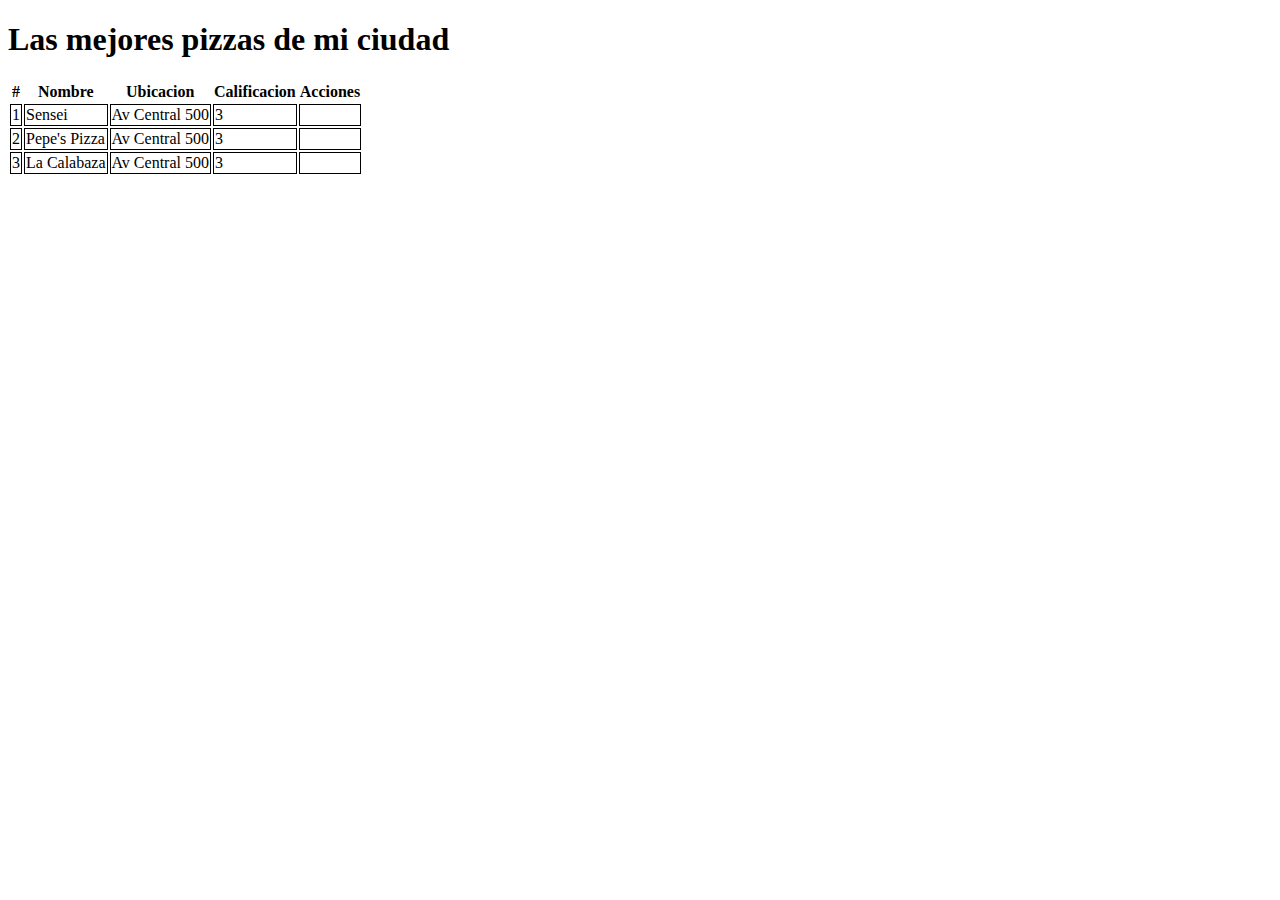
==== boletines/index.html @ ccf8ea4c "Curso de CF, Modulo 4" ====
<!DOCTYPE html>
<html lang="es">
<head>
    <meta charset="UTF-8">
    <meta name="viewport" content="width=device-width, initial-scale=1.0">
    <title>Las mejores pizzas de la ciudad</title>
    <link rel="stylesheet" href="./assets/css/main.css">
    <link rel="stylesheet" href="https://necolas.github.io/normalize.css/8.0.1/normalize.css">
</head>
<body>
    <div class="container">
        <div class="content">
            <header>
                <h1>Las mejores pizzas de mi ciudad</h1>
            </header>
            <table>
                <thead>
                    <th>#</th>
                    <th>Nombre</th>
                    <th>Ubicacion</th>
                    <th>Calificacion</th>
                    <th>Acciones</th>
                </thead>
                <tbody>
                    <tr>
                        <td>1</td>
                        <td>Sensei</td>
                        <td>Av Central 500</td>
                        <td>3</td>
                        <td></td>
                    </tr>
                    <tr>
                        <td>2</td>
                        <td>Pepe's Pizza</td>
                        <td>Av Central 500</td>
                        <td>3</td>
                        <td></td>
                    </tr>
                    <tr>
                        <td>3</td>
                        <td>La Calabaza</td>
                        <td>Av Central 500</td>
                        <td>3</td>
                        <td></td>
                    </tr>
                </tbody>
            </table>
        </div>
    </div>
</body>
</html>
---- boletines/assets/css/main.css ----
td{
    border: solid 1px;
}
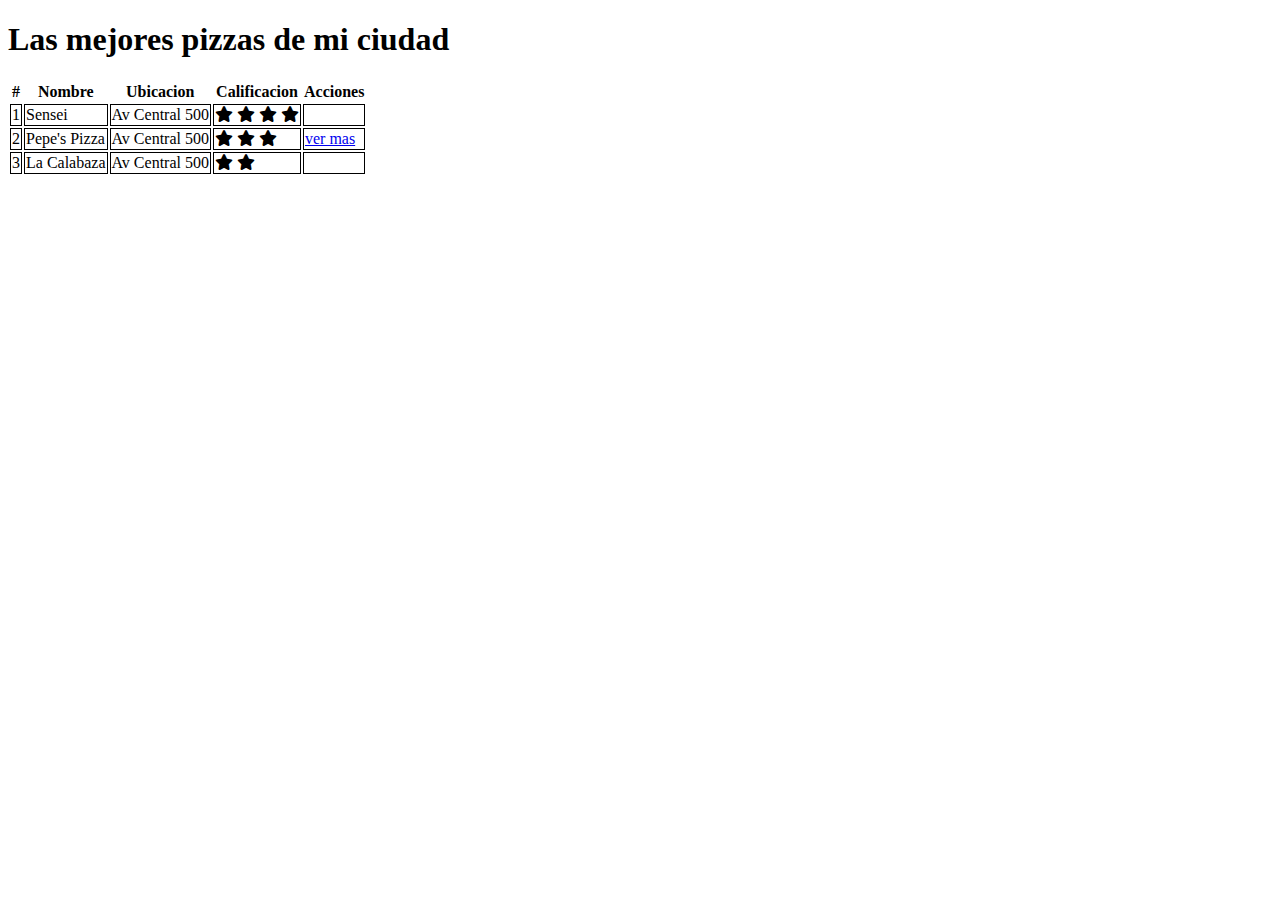
==== commit dda6af56: "Librerias" ====
--- a/boletines/index.html
+++ b/boletines/index.html
@@ -6,6 +6,7 @@
     <title>Las mejores pizzas de la ciudad</title>
     <link rel="stylesheet" href="./assets/css/main.css">
     <link rel="stylesheet" href="https://necolas.github.io/normalize.css/8.0.1/normalize.css">
+    <link rel="stylesheet" href="./assets/fontawesome/css/all.css">
 </head>
 <body>
     <div class="container">
@@ -26,21 +27,34 @@
                         <td>1</td>
                         <td>Sensei</td>
                         <td>Av Central 500</td>
-                        <td>3</td>
+                        <td><i class="fa-solid fa-star"></i>
+                            <i class="fa-solid fa-star"></i>
+                            <i class="fa-solid fa-star"></i>
+                            <i class="fa-solid fa-star"></i>
+                        </td>
                         <td></td>
                     </tr>
                     <tr>
                         <td>2</td>
                         <td>Pepe's Pizza</td>
                         <td>Av Central 500</td>
-                        <td>3</td>
-                        <td></td>
+                        <td>
+                            <i class="fa-solid fa-star"></i>
+                            <i class="fa-solid fa-star"></i>
+                            <i class="fa-solid fa-star"></i>
+                        </td>
+                        <td>
+                            <a href="./restaurantes/sensei.html">ver mas</a>
+                        </td>
                     </tr>
                     <tr>
                         <td>3</td>
                         <td>La Calabaza</td>
                         <td>Av Central 500</td>
-                        <td>3</td>
+                        <td>
+                            <i class="fa-solid fa-star"></i>
+                            <i class="fa-solid fa-star"></i>
+                        </td>
                         <td></td>
                     </tr>
                 </tbody>
--- a/boletines/assets/css/main.css
+++ b/boletines/assets/css/main.css
@@ -1,3 +1,11 @@
+/*
+.color1 { #2b1719 } cafe;
+.color2 { #02483e } verde oscuro;
+.color3 { #057c46 } verde claro;
+.color4 { #9bb61b } verde intenso;
+.color5 { #f8be00 } amarillo;
+*/
+
 td{
     border: solid 1px;
 }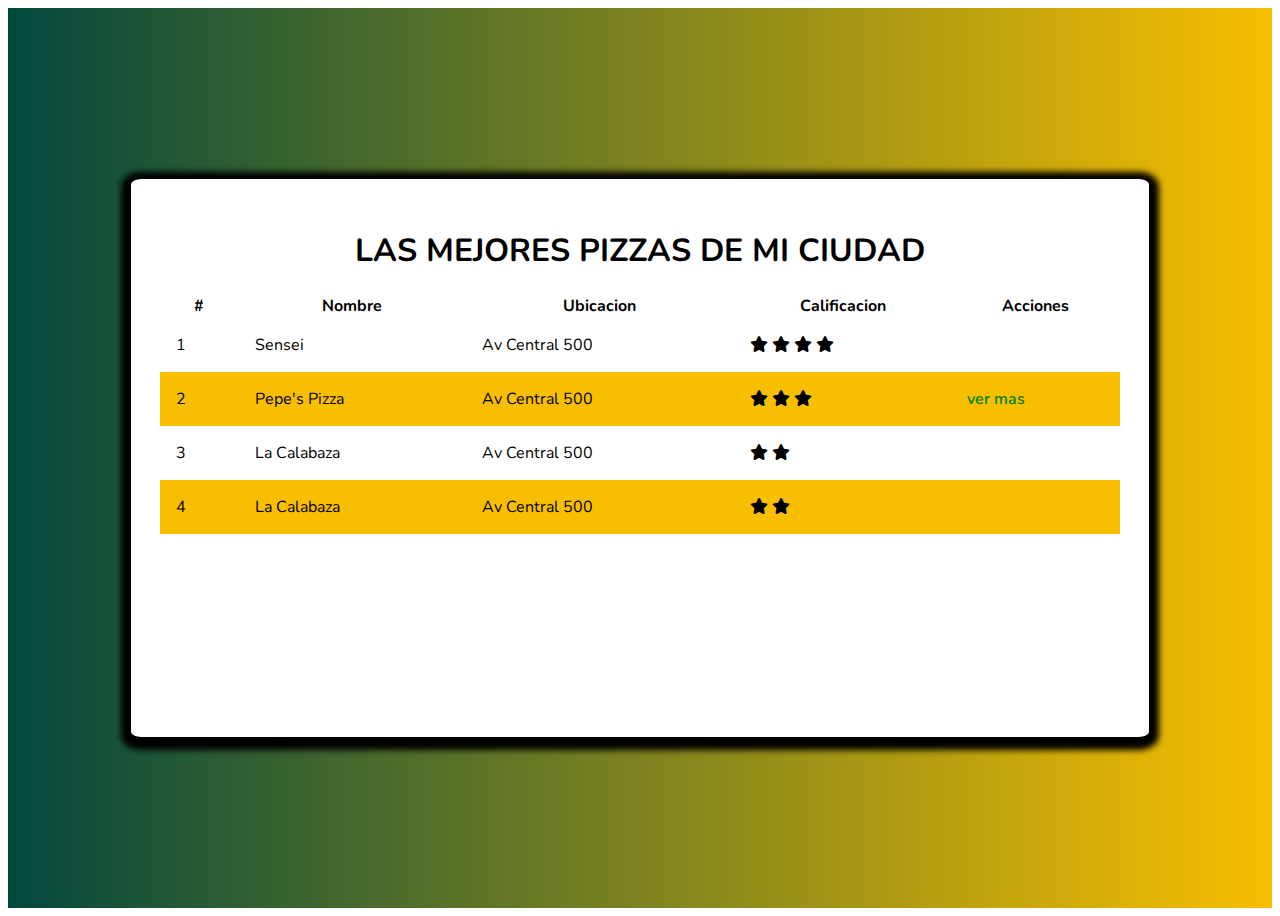
==== commit 09f9f992: "Terminado ejemplo de boletines" ====
--- a/boletines/index.html
+++ b/boletines/index.html
@@ -4,6 +4,9 @@
     <meta charset="UTF-8">
     <meta name="viewport" content="width=device-width, initial-scale=1.0">
     <title>Las mejores pizzas de la ciudad</title>
+    <link rel="preconnect" href="https://fonts.googleapis.com">
+    <link rel="preconnect" href="https://fonts.gstatic.com" crossorigin>
+    <link href="https://fonts.googleapis.com/css2?family=Nunito:wght@300&display=swap" rel="stylesheet">
     <link rel="stylesheet" href="./assets/css/main.css">
     <link rel="stylesheet" href="https://necolas.github.io/normalize.css/8.0.1/normalize.css">
     <link rel="stylesheet" href="./assets/fontawesome/css/all.css">
@@ -12,9 +15,9 @@
     <div class="container">
         <div class="content">
             <header>
-                <h1>Las mejores pizzas de mi ciudad</h1>
+                <h1 class="titulo">Las mejores pizzas de mi ciudad</h1>
             </header>
-            <table>
+            <table class="tabla">
                 <thead>
                     <th>#</th>
                     <th>Nombre</th>
@@ -25,7 +28,7 @@
                 <tbody>
                     <tr>
                         <td>1</td>
-                        <td>Sensei</td>
+                        <td >Sensei</td>
                         <td>Av Central 500</td>
                         <td><i class="fa-solid fa-star"></i>
                             <i class="fa-solid fa-star"></i>
@@ -57,9 +60,20 @@
                         </td>
                         <td></td>
                     </tr>
+                    <tr>
+                        <td>4</td>
+                        <td>La Calabaza</td>
+                        <td>Av Central 500</td>
+                        <td>
+                            <i class="fa-solid fa-star"></i>
+                            <i class="fa-solid fa-star"></i>
+                        </td>
+                        <td></td>
+                    </tr>
                 </tbody>
             </table>
         </div>
     </div>
+    <script src="./javascripts/main.js" ></script>
 </body>
 </html>--- a/boletines/assets/css/main.css
+++ b/boletines/assets/css/main.css
@@ -6,6 +6,147 @@
 .color5 { #f8be00 } amarillo;
 */
 
+html{
+  font-family: 'Nunito', sans-serif;
+}
+.container{
+  background: #02483e;
+  background: -webkit-linear-gradient(to right, #02483e,#f8be00 );
+  background: linear-gradient(to right, #02483e,#f8be00);
+  height: 100vh;
+  display: flex;
+  align-items: center;
+  justify-content: center;
+}
+
+.content{
+  max-width: 960px;
+  max-height: 500px;
+  width: 100%;
+  height: 80vh;
+  background-color: #fff;
+  border-radius: 1%;
+  box-shadow: 0 3px 6px 10px #000;
+  position: relative;
+  padding: 1.8em;
+  overflow: scroll;
+}
+.actions{
+  position:absolute;
+  top:1em;
+  right:1em;
+}
+
+.close{
+  height: 40px;
+  width: 40px;
+  color: white;
+  border-radius:50%;
+  background-color:#02483e;
+  display: inline-block;
+  box-shadow: 0 3px 6px rgba(0,0,0,0.16) rgba(0,0,0,0.23);
+  font-weight: 300;
+  cursor:pointer;
+  display: flex;
+  align-items: center;
+  justify-content: center;
+}
 td{
     border: solid 1px;
+}
+.titulo{
+  text-transform: uppercase;
+  text-align: center;
+}
+
+.paragraph{
+  line-height: 1.8em;
+  font-weight: 300;
+}
+
+a{
+text-decoration: none;
+color: green;
+font-weight: 600;
+}
+
+img{
+  max-width: 100%;
+}
+a:hover{
+  opacity: 0.8;
+}
+
+.tabla{
+  width: 100%;
+  border-spacing:0 ;
+}
+
+.tabla td, .table th{
+  padding: 1em;
+  text-align:left;
+}
+
+/* even impar y odd pares*/
+
+.tabla tr:nth-child(even){
+background-color: #f8be00;
+}
+
+td{
+  border: 0;
+}
+
+.title-items{
+ /* border-bottom-style: solid;
+  border-width: 2px;
+  border-color: #9bb61b;*/
+  border-bottom: solid 2px #9bb61b;
+  padding-bottom: 1em;
+}
+
+.address{
+  font-weight: bold;
+  color:#9bb61b; 
+  margin-top: 2em;
+  display: inline-block;
+}
+
+.position{
+ background-color: #02483e;
+ color: white;
+ padding: 0.5em;
+ border-radius: 4px;
+ margin-right: 0.5em;
+
+}
+
+.main-image{
+  float: left;
+  margin-right: 1em;
+  height: 250px;
+}
+
+@media (max-width:600px){
+  .content{
+    padding: 1em;
+  }
+  td{
+    display: block;
+    width: 100%;
+  }
+  td:nth-of-type(1){
+    font-size: 1.5em;
+    font-weight: bold;
+  }
+  th{
+    display: none;
+  }
+
+}
+
+@media (min-height:550px){
+  .content{
+    height: 500px;
+  }
 }